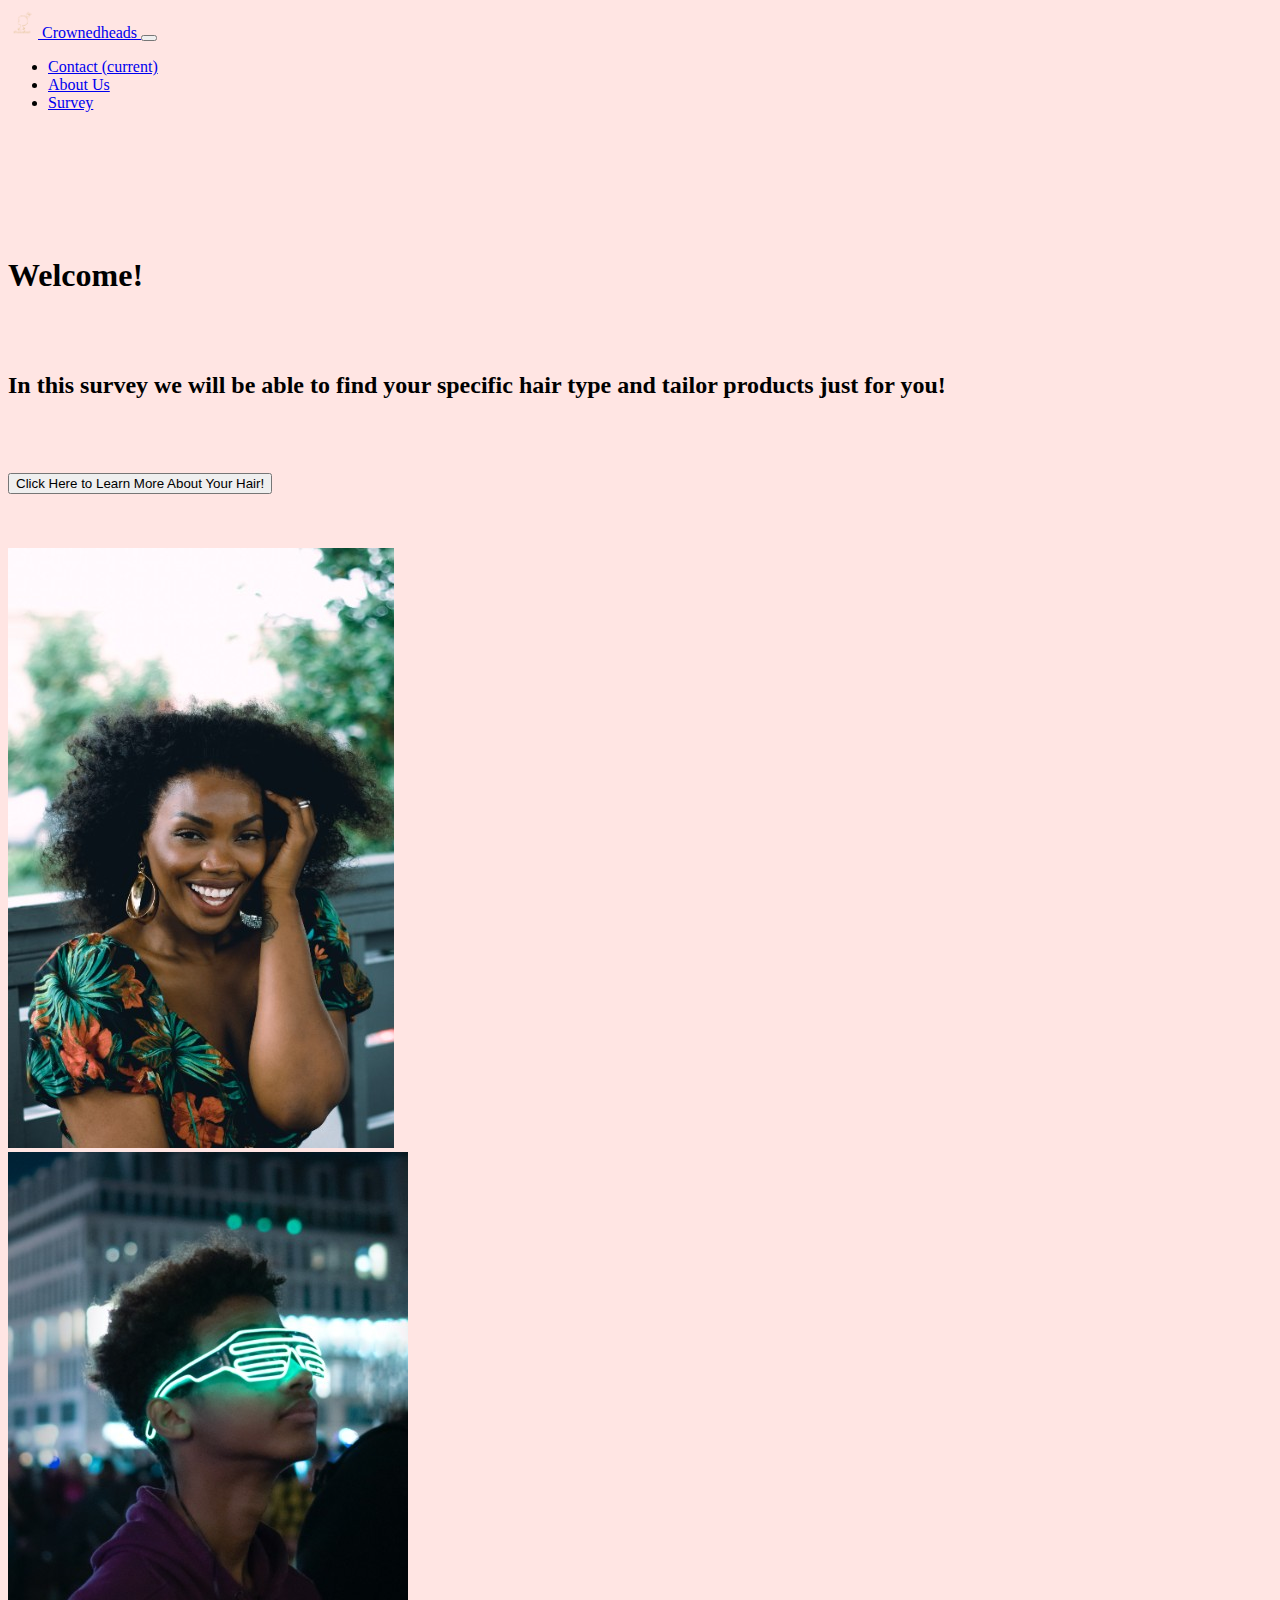
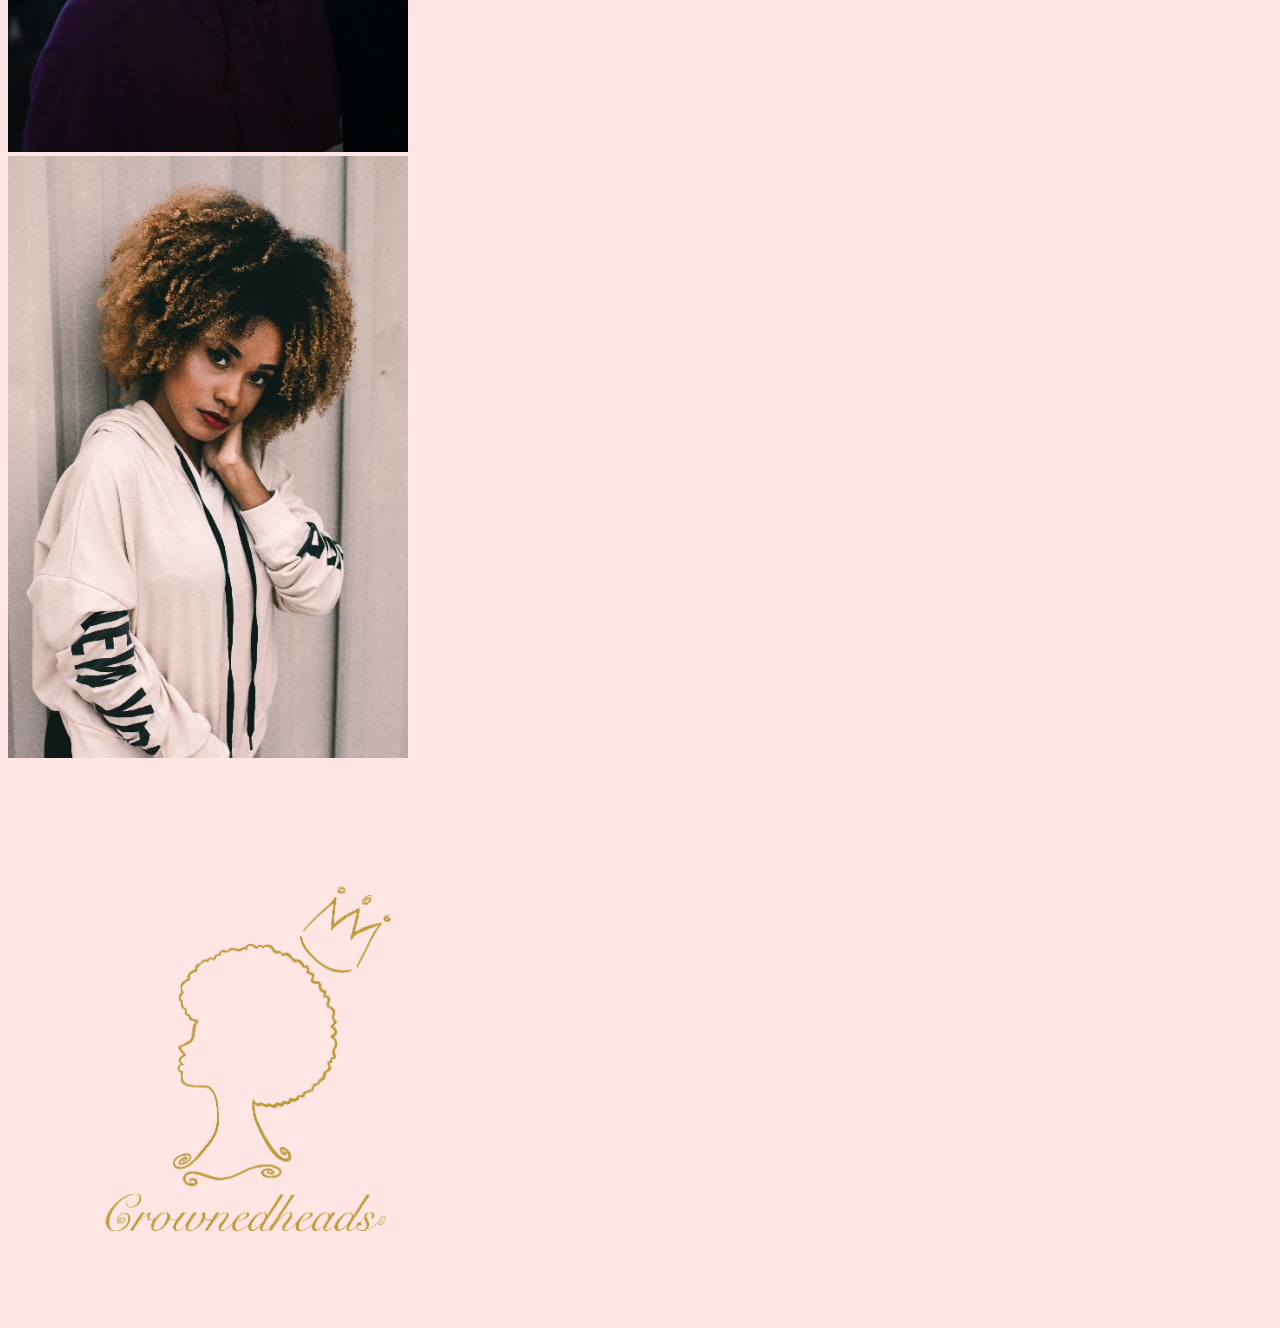
==== index.html @ 31b75c5a "Initial commit" ====
<!DOCTYPE html>
<html>

<head>
	<meta charset="utf-8">
	<meta name="viewport" content="width=device-width">
	<title>repl.it</title>
	<link rel="stylesheet" href="https://stackpath.bootstrapcdn.com/bootstrap/4.5.0/css/bootstrap.min.css" integrity="sha384-9aIt2nRpC12Uk9gS9baDl411NQApFmC26EwAOH8WgZl5MYYxFfc+NcPb1dKGj7Sk"
	 crossorigin="anonymous">
	<link href="style.css" rel="stylesheet" type="text/css" />
</head>

<body class="survey">
	<header>
		<div class="navbar">
			<nav class="navbar navbar-expand-lg navbar-light bg-light">
				<a class="navbar-brand" href="home.html">
					<img class="crown" src="images/Logo.png" width="30" height="30" class="d-inline-block align-top" alt="Crownedheads Logo" loading="lazy">
            Crownedheads
        </a>
        <button class="navbar-toggler" type="button" data-toggle="collapse" data-target="#navbarNav" aria-controls="navbarNav" aria-expanded="false" aria-label="Toggle navigation">
          <span class="navbar-toggler-icon"></span>
        </button>
          <div class="collapse navbar-collapse" id="navbarNav">
            <ul class="navbar-nav">
              <li class="nav-item ">
                <a class="nav-link" href="#">Contact <span class="sr-only">(current)</span></a>
              </li>
              <li class="nav-item">
                <a class="nav-link" href="#">About Us</a>
              </li>
              <li class="nav-item">
                <a class="nav-link" href="index.html">Survey</a>
              </li>
              <!-- <li class="nav-item">
                <a class="nav-link" href="#" tabindex="-1" aria-disabled="true">Disabled</a>
              </li> -->
            </ul>
          </div>
        </nav>
    </div>
    
  </header>
        <div class="container"><br><br><br><br><br><br>
          <div class="Welcome-screen">
            <div class="d-flex justify-content-center">
              <h1 class="Welcome">Welcome!</h1>
            </div><br><br>
            <div class="d-flex justify-content-center">
              <h2 class="welcome-text">In this survey we will be able to find your specific hair type and tailor products just for you!</h2><br><br><br>
            </div>
            <div class="d-flex justify-content-center">
              <a class="start-background" href="survey.html"><button type="button" class="btn btn-secondary btn-lg">Click Here to Learn More About Your Hair!</button></a>
            </div><br><br><br>
          </div>
        </div>
        <div class="container">
          <div class="row">
            <div class="col-4">
              <img class="hairmodel3" src="images/hairmodel3.jpg" alt="Woman with curly hair">
            </div>
            <div class="col-4">
              <img class="hairmodel1" src="images/hairmodel4.jpg" alt="Man with curly hair"><br>
            </div>
            <div class="col-4">
              <img class="hairmodel2" src="images/hairmodel2.jpg" alt="Female with curly hair">
            </div>
          </div>
        </div><br><br><br>
        <!-- Move this to the home page-->
        <div class="container">
          <div class="row">
            <!-- <div class="col"
              <div class="About Us">
                <h1 class="Basic-info">Who are we?</h1><br>
                <h3 class="welcome-text">Lorem ipsum dolor sit amet, consectetur adipiscing elit, sed do eiusmod tempor incididunt ut labore et dolore magna aliqua. Nulla facilisi cras fermentum odio eu feugiat pretium nibh ipsum. Dui nunc mattis enim ut. Viverra adipiscing at in tellus integer feugiat scelerisque varius. Tellus cras adipiscing enim eu. Faucibus ornare suspendisse sed nisi lacus sed viverra.</h3>
              </div>
            </div> -->
            <div class="col"
              <div class="About Us">
                <div class="d-flex justify-content-center">
                  <img class="logo" src="images/Logo.png" alt="Logo(Its a great Logo trust me)"
                </div>
              </div>
            </div>
          </div>
        </div>
        <!-- End of section -->
        <div class="container">
          <div class="row">
            <div class="col"
              <div class="Join Us">
                <!-- <h1>Join Us!</h1><br> -->
              </div>
            </div>
          </div>
        </div>
        <!-- <footer class="bottom">
          
        </footer> -->


          <script src="https://code.jquery.com/jquery-3.5.1.slim.min.js" integrity="sha384-DfXdz2htPH0lsSSs5nCTpuj/zy4C+OGpamoFVy38MVBnE+IbbVYUew+OrCXaRkfj" crossorigin="anonymous"></script>
          <script src="https://cdn.jsdelivr.net/npm/popper.js@1.16.0/dist/umd/popper.min.js" integrity="sha384-Q6E9RHvbIyZFJoft+2mJbHaEWldlvI9IOYy5n3zV9zzTtmI3UksdQRVvoxMfooAo" crossorigin="anonymous"></script>
          <script src="https://stackpath.bootstrapcdn.com/bootstrap/4.5.0/js/bootstrap.min.js" integrity="sha384-OgVRvuATP1z7JjHLkuOU7Xw704+h835Lr+6QL9UvYjZE3Ipu6Tp75j7Bh/kR0JKI" crossorigin="anonymous"></script>
          <script src="script.js"></script>
        
  </body>
</html>
---- style.css ----
.survey {
  background-color:#FFE5E3
}

/* Navigation Bar */
.navbar{
  background-color: #FFE5E3;
}


.example{
  background-color: #FFE5E3;
}

.slide {
  height: 50%;
  width: 100%;
  margin: 10px;
}
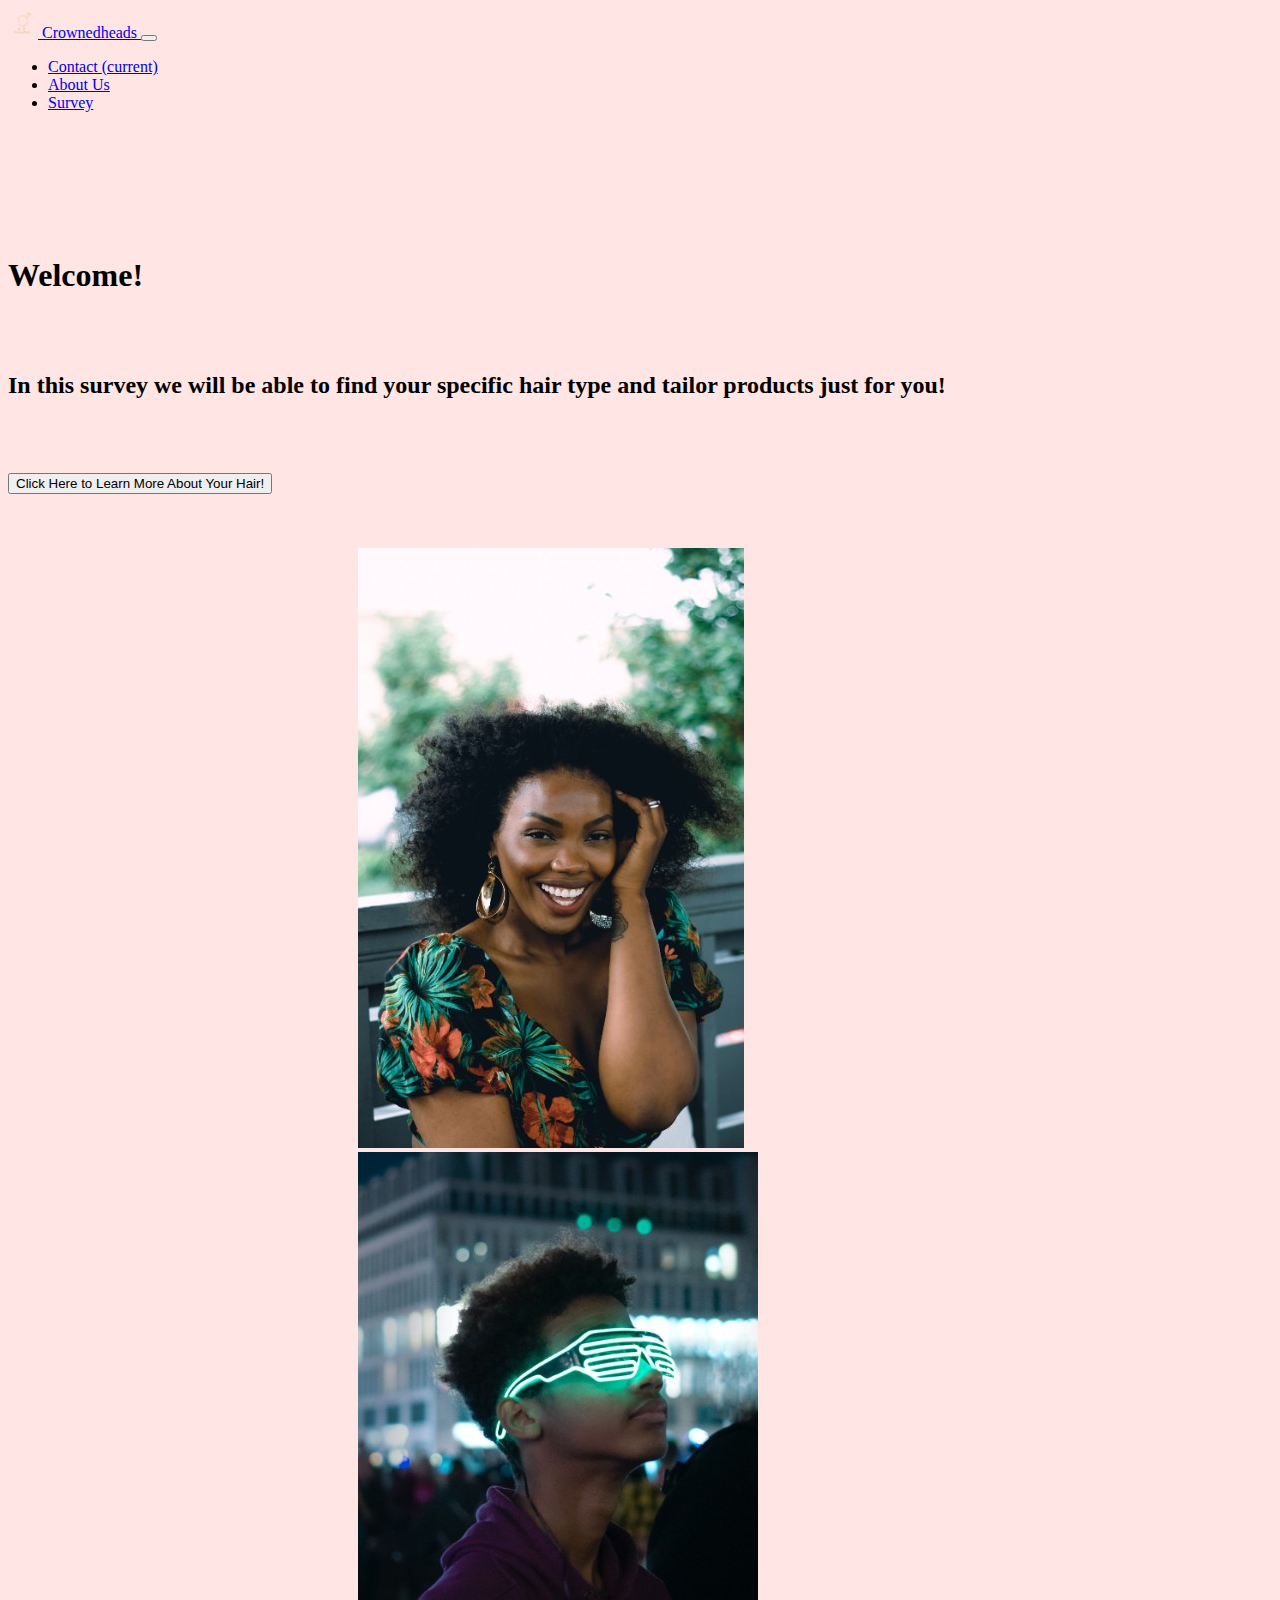
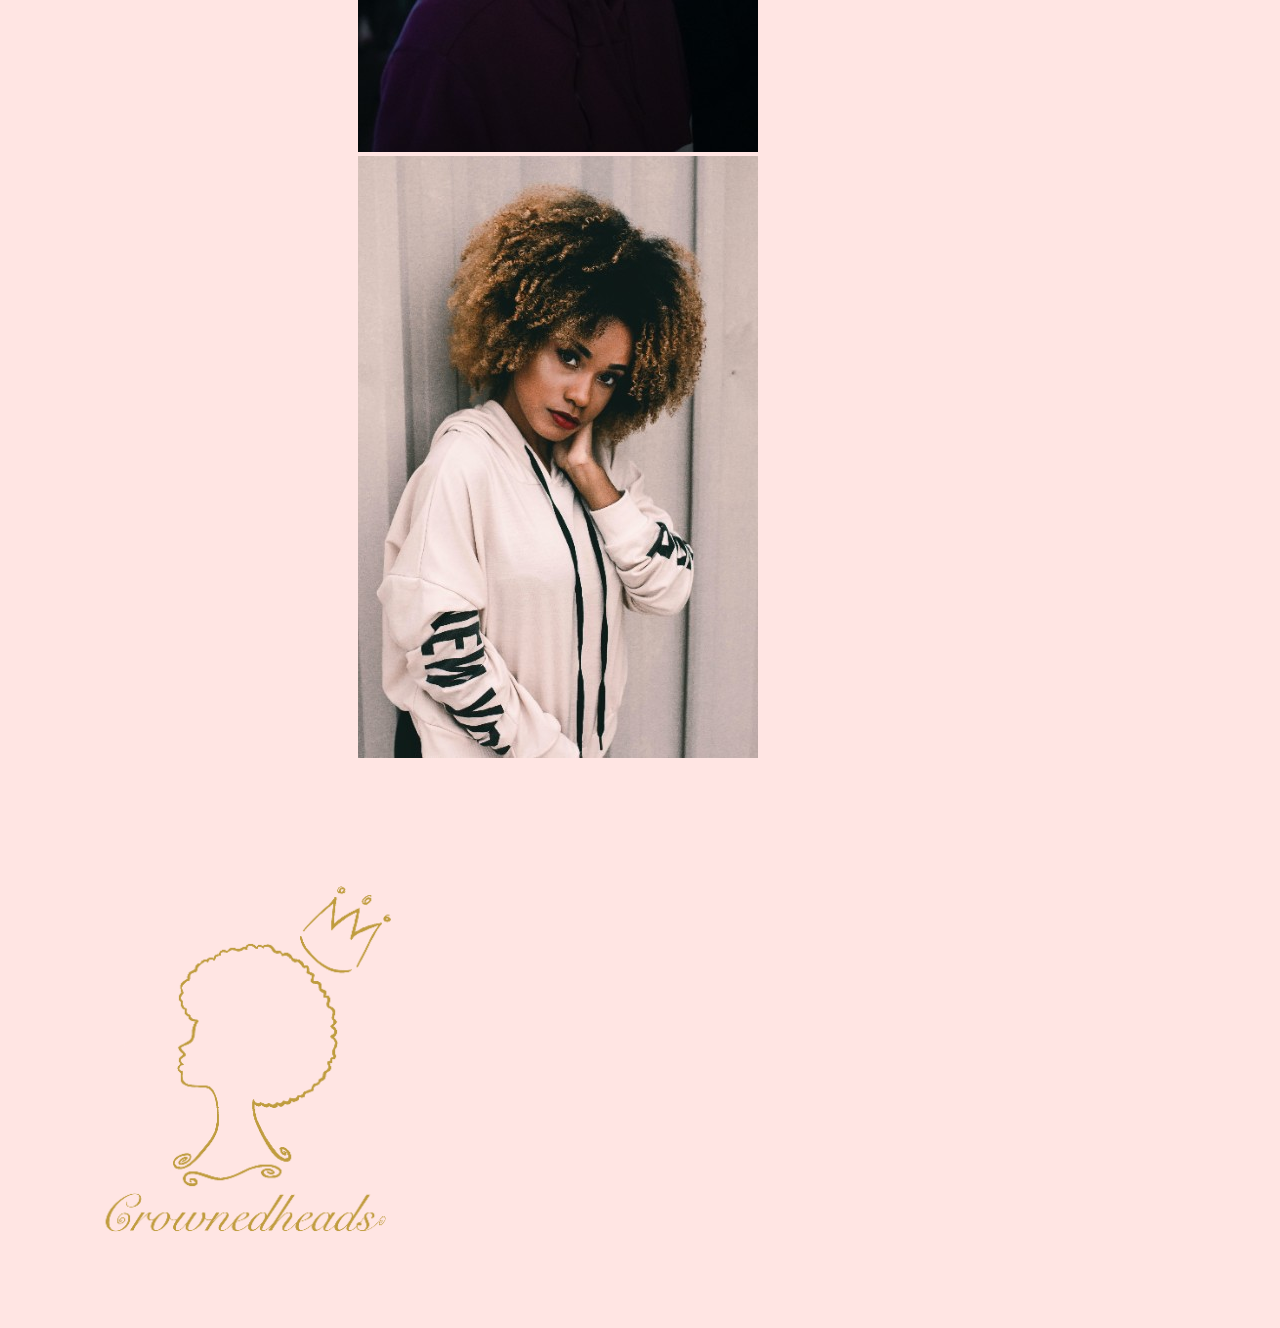
==== commit 00b1bda8: "fixing wavy results again" ====
--- a/index.html
+++ b/index.html
@@ -14,7 +14,7 @@
 	<header>
 		<div class="navbar">
 			<nav class="navbar navbar-expand-lg navbar-light bg-light">
-				<a class="navbar-brand" href="home.html">
+				<a class="navbar-brand" href="https://crownedheadswebsite.taliacampbell.repl.co/">
 					<img class="crown" src="images/Logo.png" width="30" height="30" class="d-inline-block align-top" alt="Crownedheads Logo" loading="lazy">
             Crownedheads
         </a>
@@ -24,10 +24,10 @@
           <div class="collapse navbar-collapse" id="navbarNav">
             <ul class="navbar-nav">
               <li class="nav-item ">
-                <a class="nav-link" href="#">Contact <span class="sr-only">(current)</span></a>
+                <a class="nav-link" href="https://crownedheadswebsite.taliacampbell.repl.co/contact.html">Contact <span class="sr-only">(current)</span></a>
               </li>
               <li class="nav-item">
-                <a class="nav-link" href="#">About Us</a>
+                <a class="nav-link" href="https://crownedheadswebsite.taliacampbell.repl.co/about.html">About Us</a>
               </li>
               <li class="nav-item">
                 <a class="nav-link" href="index.html">Survey</a>
@@ -54,19 +54,27 @@
             </div><br><br><br>
           </div>
         </div>
-        <div class="container">
-          <div class="row">
-            <div class="col-4">
-              <img class="hairmodel3" src="images/hairmodel3.jpg" alt="Woman with curly hair">
+        <div class="surveyphotos"
+          <div class="container">
+            <div class="row">
+              <div class="model-3">
+                <div class="col-4">
+                  <img class="hairmodel3" src="images/hairmodel3.jpg" alt="Woman with curly hair">
+                </div>
+              </div>
+              <div class="model-4">
+                <div class="col-4">
+                  <img class="hairmodel1" src="images/hairmodel4.jpg" alt="Man with curly hair"><br>
+                </div>
+              </div>
+              <div class="model-2">
+                <div class="col-4">
+                  <img class="hairmodel2" src="images/hairmodel2.jpg" alt="Female with curly hair">
+                </div>
+              </div>
             </div>
-            <div class="col-4">
-              <img class="hairmodel1" src="images/hairmodel4.jpg" alt="Man with curly hair"><br>
-            </div>
-            <div class="col-4">
-              <img class="hairmodel2" src="images/hairmodel2.jpg" alt="Female with curly hair">
-            </div>
-          </div>
-        </div><br><br><br>
+          </div><br><br><br>
+        </div>
         <!-- Move this to the home page-->
         <div class="container">
           <div class="row">
--- a/style.css
+++ b/style.css
@@ -1,5 +1,13 @@
+body{
+  background-color: #FFE5E3
+}
+
+html {
+  background-color: #FFE5E3;
+}
+
 .survey {
-  background-color:#FFE5E3
+  background-color:#FFE5E3;
 }
 
 /* Navigation Bar */
@@ -16,4 +24,193 @@
   height: 50%;
   width: 100%;
   margin: 10px;
-}+}
+
+
+input[type=text] {
+  padding: 12px 20px;
+  margin: 50px 0px;
+  box-sizing: border-box;
+  border: 3px solid #ccc;
+  -webkit-transition: 0.5s;
+  transition: 0.5s;
+  outline: none;
+  position: relative;
+  width: 45%;
+  margin-top: 5px;
+
+}
+
+input[type=text]:focus {
+  border: 3px solid #555;
+
+}
+
+#top1{
+  margin-left: 15%;
+  margin-right: 15%;
+}
+label{
+    display: block;
+
+}
+
+.radioBtn{
+ visibility:hidden;
+
+}
+
+.questionDesign {
+  
+  padding: 5px;
+  text-align: center;
+
+
+
+}
+
+#wavyResults{
+ text-align:center;
+  background-color: #ffdbd9; /* Green */
+  border: none;
+  color: white;
+  padding: 20px;
+  text-decoration: none;
+  display: center;
+  font-size: 25px;
+  margin: 4px 2px;
+  cursor: pointer;
+  border-radius: 12px;
+  margin-left: 25%;
+  margin-right: 25%
+
+}
+
+ #curlyResults{
+  background-color: #ffdbd9; /* Green */
+  border: none;
+  color: white;
+  padding: 20px;
+  text-align: center;
+  text-decoration: none;
+  display: center;
+  font-size: 25px;
+  margin: 4px 2px;
+  cursor: pointer;
+  border-radius: 12px;
+  margin-left: 25%;
+  margin-right: 25%
+
+} 
+
+#kinkyResults{
+  background-color: #ffdbd9; /* Green */
+  border: none;
+  color: white;
+  padding: 20px;
+  text-align: center;
+  text-decoration: none;
+  display: center;
+  font-size: 25px;
+  margin: 4px 2px;
+  cursor: pointer;
+  border-radius: 12px;
+  margin-left: 25%;
+  margin-right: 25%
+}
+
+.threea-hair {
+  max-width: 250px;
+  height: 250px;
+}
+
+.threeb-hair {
+  max-width: 250px;
+  height: 250px;
+}
+
+.threec-hair {
+  max-width: 250px;
+  height: 250px;
+}
+
+.foura-hair {
+  max-width: 250px;
+  height: 250px;
+}
+
+.fourb-hair {
+  max-width: 250px;
+  height: 250px;
+}
+
+.fourc-hair {
+  max-width: 250px;
+  height: 250px;
+}
+
+.twoa-hair {
+  max-width: 250px;
+  height: 250px;
+}
+
+.twob-hair {
+  max-width: 250px;
+  height: 250px;
+}
+
+.twoc-hair {
+  max-width: 250px;
+  height: 250px;
+}
+
+.surveyphotos {
+  margin-left: 350px;
+}
+
+/* .model-4 {
+  border: solid 1px black;
+} */ 
+
+/* .model-3 {
+  margin-left: -175px;
+} */
+
+/* .model-2{
+  margin-right: 100px;
+}
+*/
+
+#backBtn1 {
+  background-color: #6c757c; /* Green */
+  border: none;
+  color: white;
+  padding: 16px 32px;
+  text-align: center;
+  text-decoration: none;
+  display: inline-block;
+  font-size: 16px;
+  margin: auto auto;
+  transition-duration: 0.4s;
+  cursor: pointer;
+  border-radius: 12px;
+  margin-top: 15px;
+
+
+}
+
+#backBtn1:hover{
+  background-color: #7d8991;
+  color: white;
+  border: 2px solid #6c757c;
+}
+
+
+
+
+
+
+
+
+
+
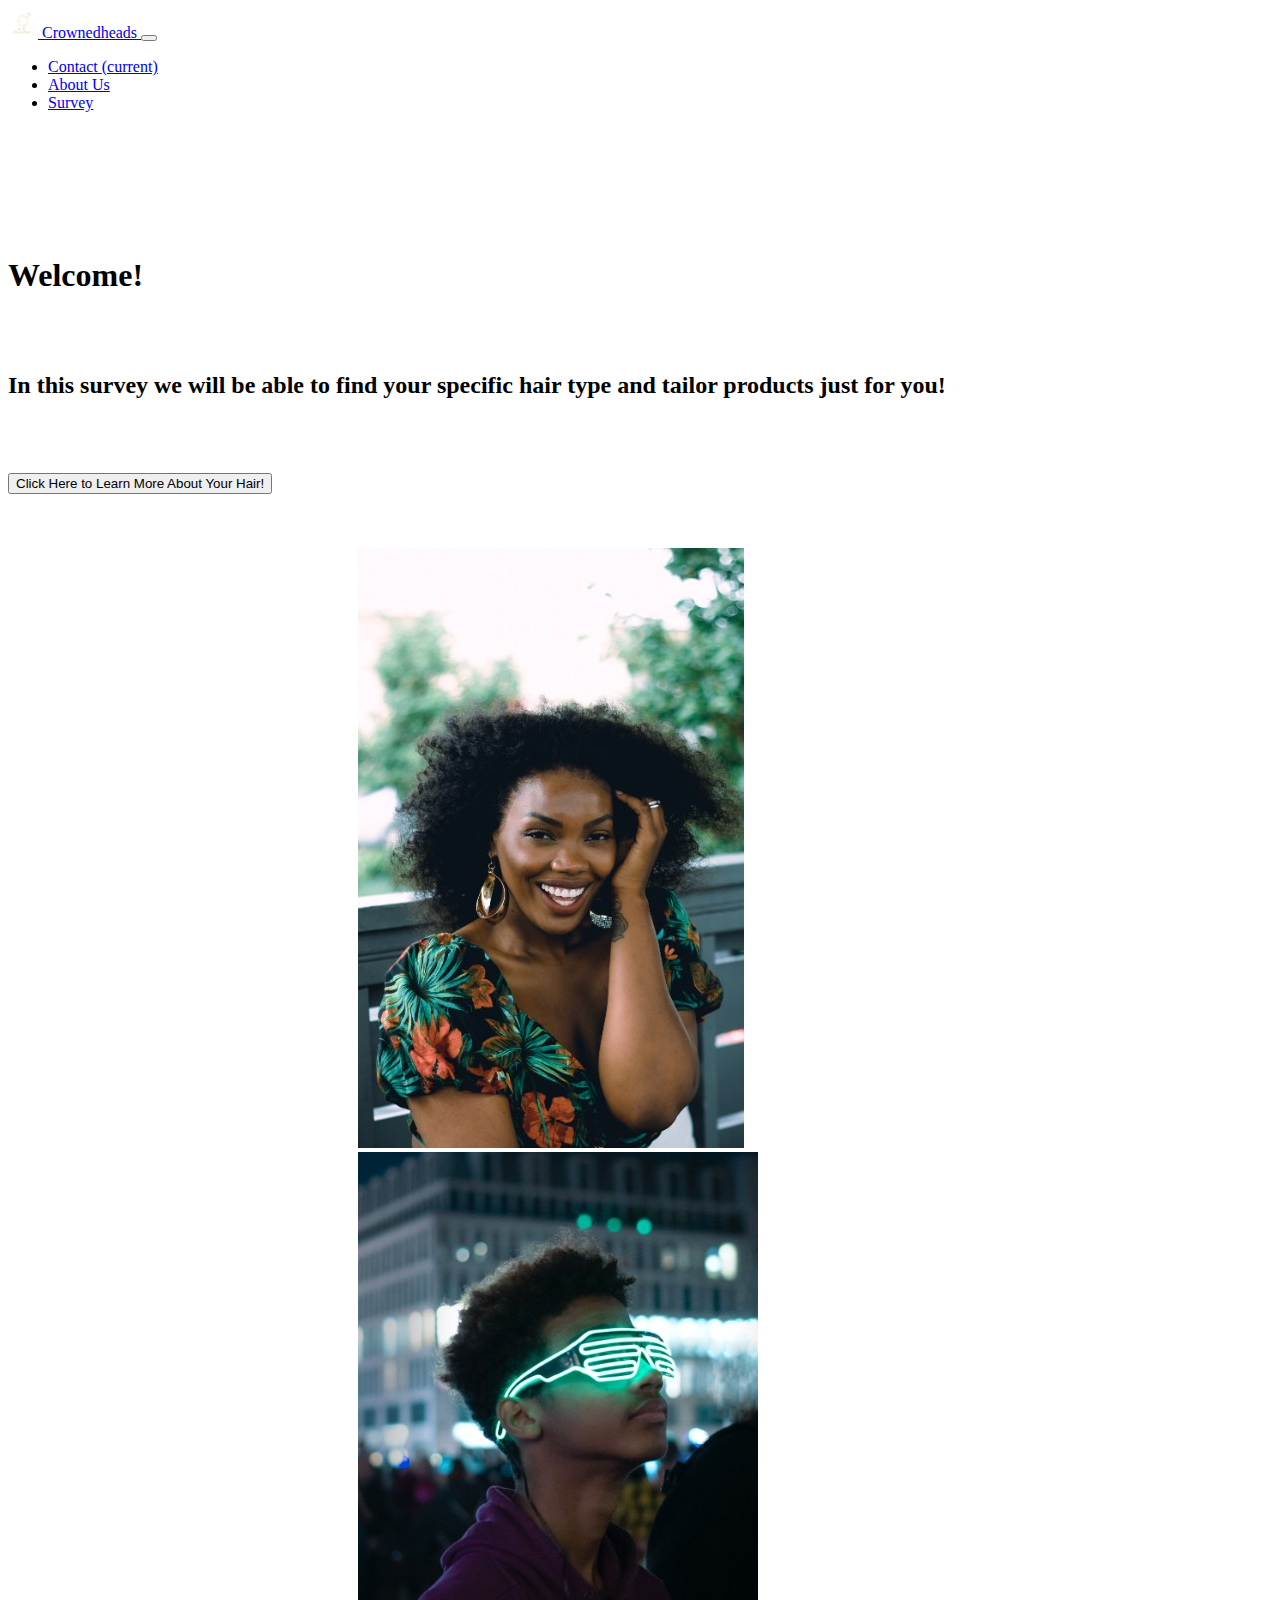
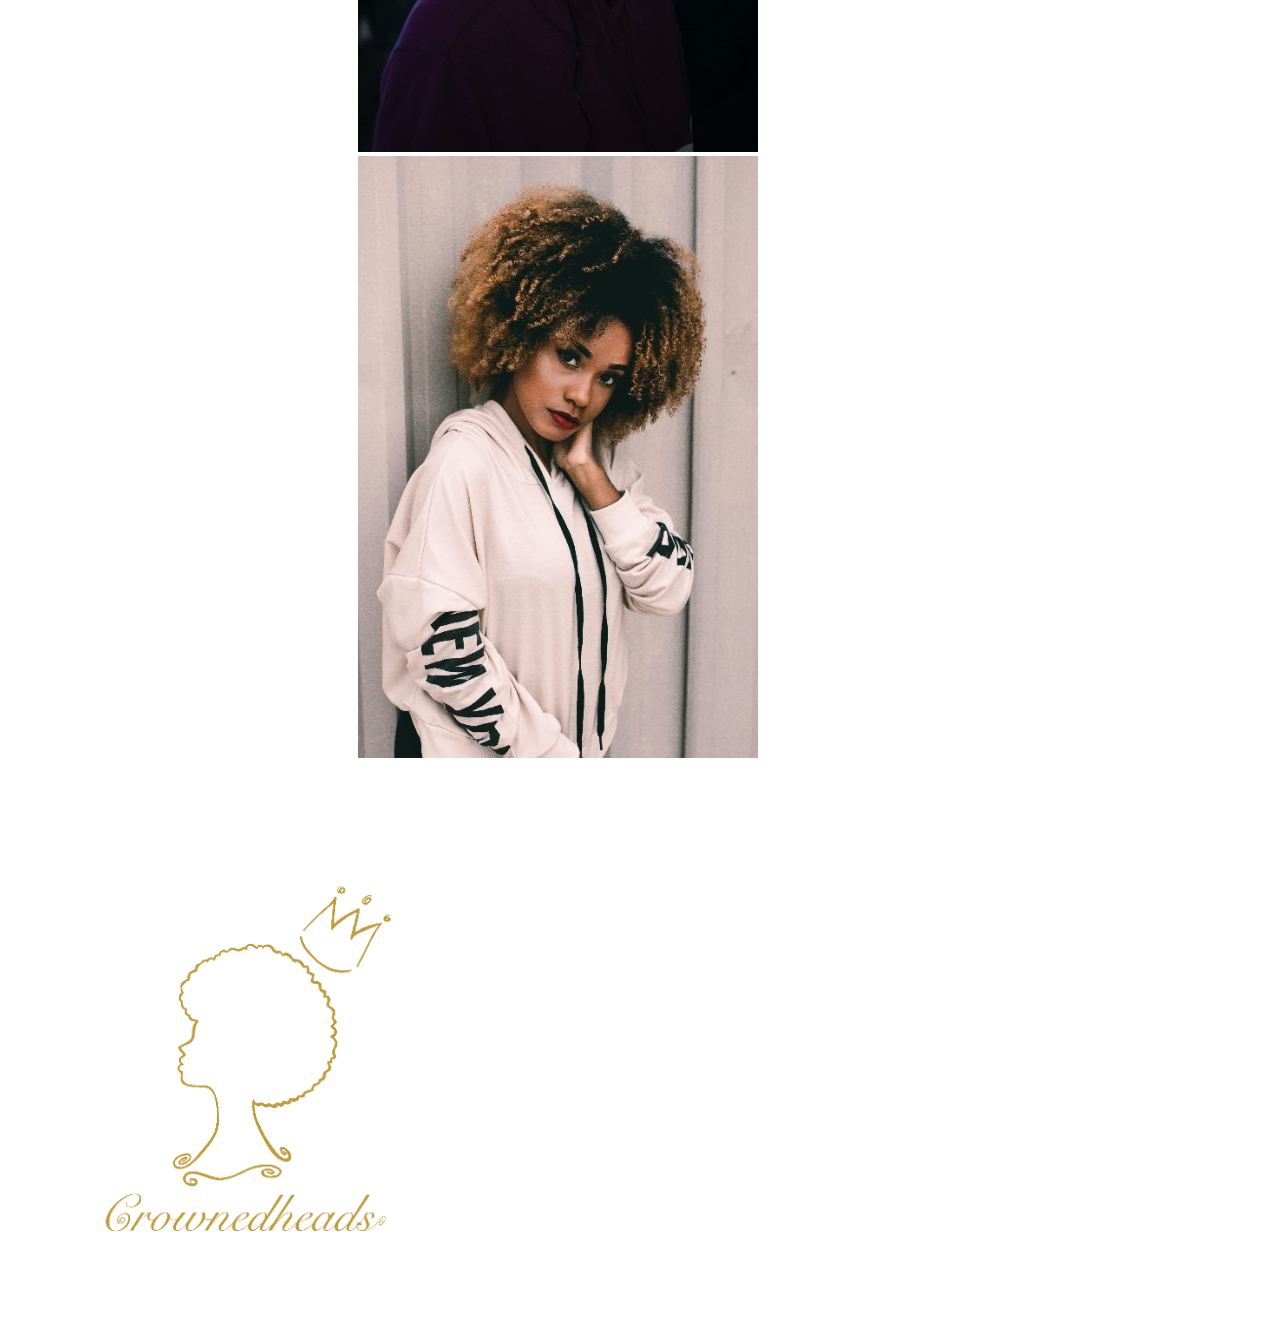
==== commit 222daf0f: "things listed horizontally + new html for boxes" ====
--- a/index.html
+++ b/index.html
@@ -50,7 +50,7 @@
               <h2 class="welcome-text">In this survey we will be able to find your specific hair type and tailor products just for you!</h2><br><br><br>
             </div>
             <div class="d-flex justify-content-center">
-              <a class="start-background" href="survey.html"><button type="button" class="btn btn-secondary btn-lg">Click Here to Learn More About Your Hair!</button></a>
+              <a class="start-background" href="curlyresults.html"><button type="button" class="btn btn-secondary btn-lg">Click Here to Learn More About Your Hair!</button></a>
             </div><br><br><br>
           </div>
         </div>
--- a/style.css
+++ b/style.css
@@ -1,23 +1,23 @@
 body{
-  background-color: #FFE5E3
+  background-color: transparent;
 }
 
 html {
-  background-color: #FFE5E3;
+  background-color: transparent;
 }
 
 .survey {
-  background-color:#FFE5E3;
+  background-color:transparent;
 }
 
 /* Navigation Bar */
 .navbar{
-  background-color: #FFE5E3;
+  background-color: transparent;
 }
 
 
 .example{
-  background-color: #FFE5E3;
+  background-color: transparent;
 }
 
 .slide {
@@ -50,11 +50,11 @@
   margin-left: 15%;
   margin-right: 15%;
 }
-label{
+/*label{
     display: block;
 
 }
-
+*/
 .radioBtn{
  visibility:hidden;
 
@@ -87,7 +87,7 @@
 }
 
  #curlyResults{
-  background-color: #ffdbd9; /* Green */
+  background-color: #000000; /* Green */
   border: none;
   color: white;
   padding: 20px;
@@ -97,14 +97,13 @@
   font-size: 25px;
   margin: 4px 2px;
   cursor: pointer;
-  border-radius: 12px;
   margin-left: 25%;
   margin-right: 25%
 
 } 
 
 #kinkyResults{
-  background-color: #ffdbd9; /* Green */
+  background-color: #000000; /* Green */
   border: none;
   color: white;
   padding: 20px;
@@ -114,7 +113,6 @@
   font-size: 25px;
   margin: 4px 2px;
   cursor: pointer;
-  border-radius: 12px;
   margin-left: 25%;
   margin-right: 25%
 }
@@ -168,34 +166,38 @@
   margin-left: 350px;
 }
 
-/* .model-4 {
-  border: solid 1px black;
+.model-4 {
+  width: 20% ;
+  height: 50% ;
 } */ 
 
-/* .model-3 {
-  margin-left: -175px;
-} */
-
-/* .model-2{
+ .model-3 {
+  width: 20%;
+  height: 50% ;
+} 
+
+.model-2{
+  width: 20%;
+  height: 50% ;
   margin-right: 100px;
 }
-*/
+
 
 #backBtn1 {
   background-color: #6c757c; /* Green */
   border: none;
   color: white;
-  padding: 16px 32px;
-  text-align: center;
-  text-decoration: none;
-  display: inline-block;
+  padding: 20px;
+  text-align: center;
+  text-decoration: none;
+  display: center;
   font-size: 16px;
-  margin: auto auto;
+  margin: 4px 2px;
   transition-duration: 0.4s;
   cursor: pointer;
   border-radius: 12px;
-  margin-top: 15px;
-
+  margin-left: 2%;
+  margin-right: 15%;
 
 }
 
@@ -205,12 +207,54 @@
   border: 2px solid #6c757c;
 }
 
-
-
-
-
-
-
-
-
-
+.text {
+  size: 30px;
+  font-family: 'Barlow', sans-serif;
+}
+
+.radio-curl {
+  size: 30px;
+  font-family: 'Barlow', sans-serif;
+}
+
+.radio-kinky {
+  size: 30px;
+  font-family: 'Barlow', sans-serif;
+}
+
+.radio-wavy {
+  size: 30px;
+  font-family: 'Barlow', sans-serif;
+}
+
+.porosity-choice{
+  size: 30px;
+  font-family: 'Barlow', sans-serif;
+}
+
+.video {
+  color: #6828A1;
+}
+
+.video:hover {
+  color: #2e2be2;
+}
+
+
+.frizz-choice {
+  size: 30px;
+  font-family: 'Barlow', sans-serif;
+}
+
+.heat-choice {
+  size: 30px;
+  font-family: 'Barlow', sans-serif;
+}
+
+.growth-choice {
+  size: 30px;
+  font-family: 'Barlow', sans-serif;
+}
+
+
+
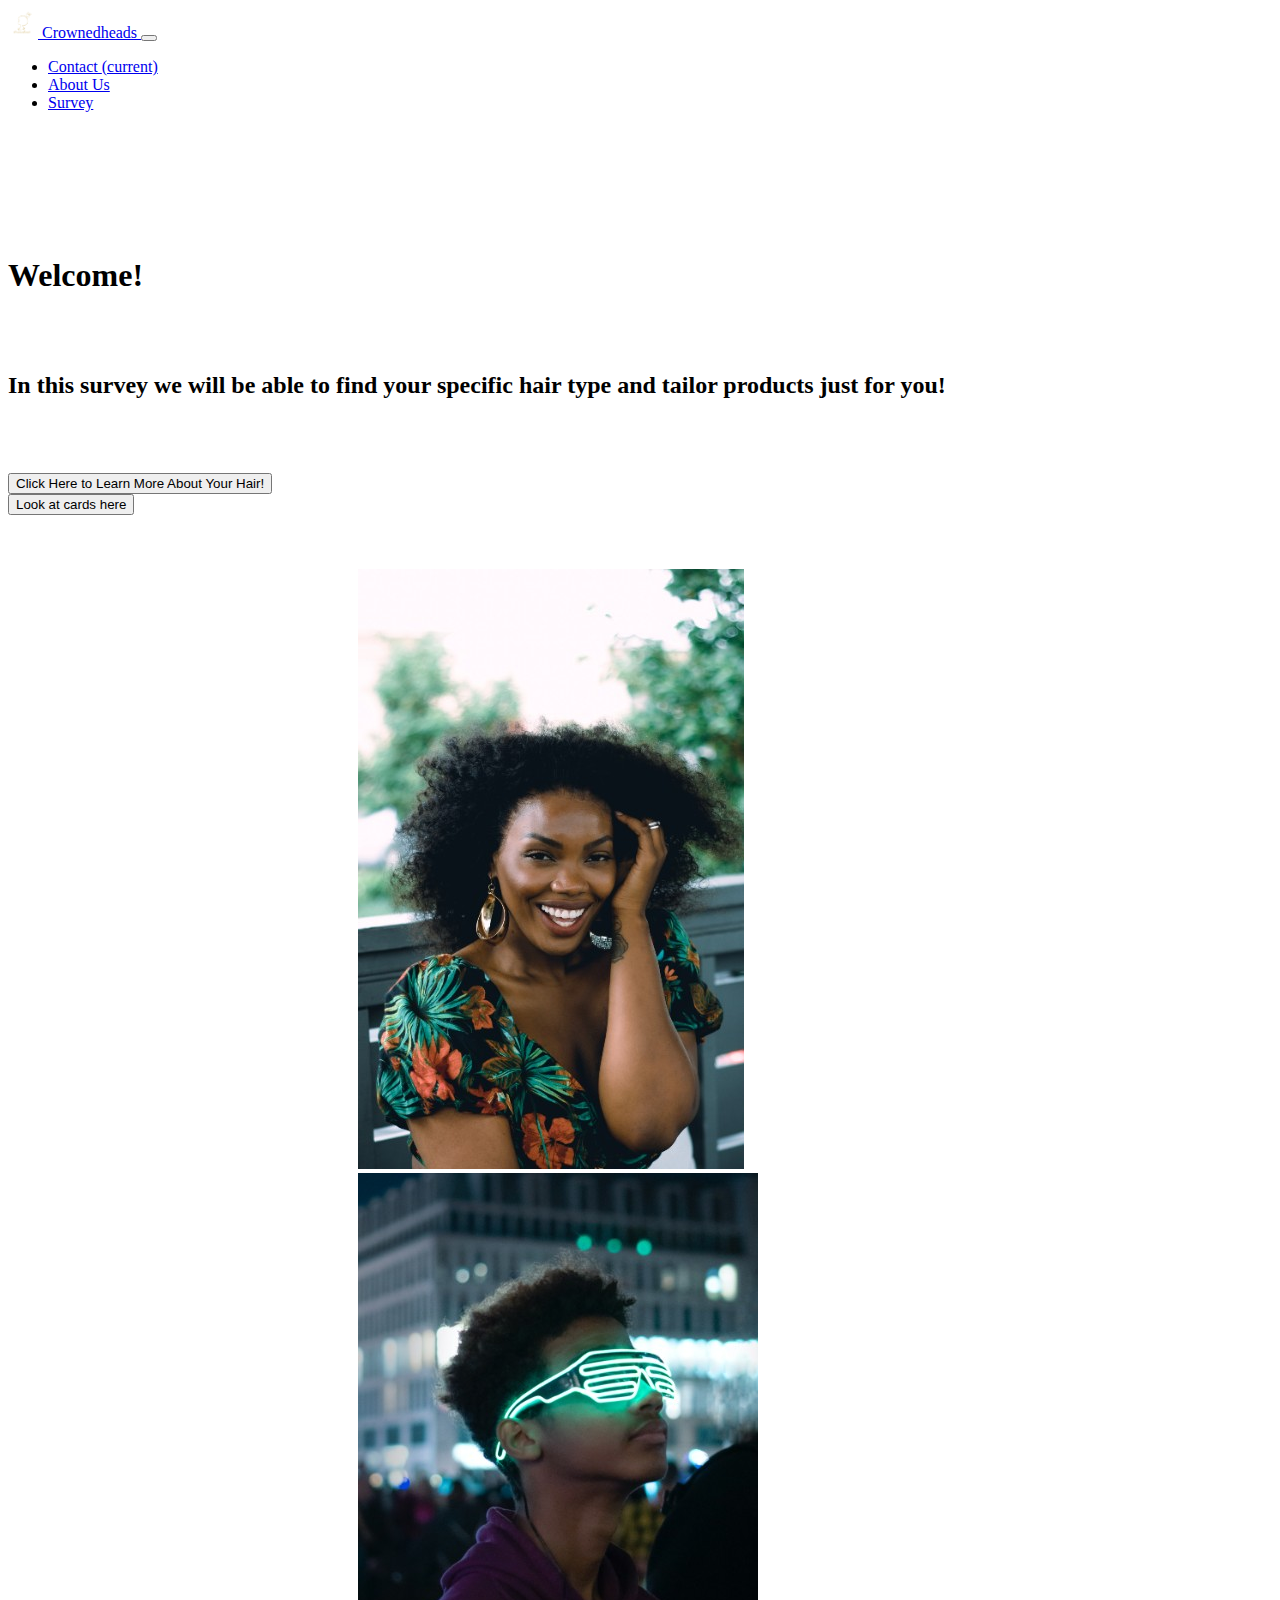
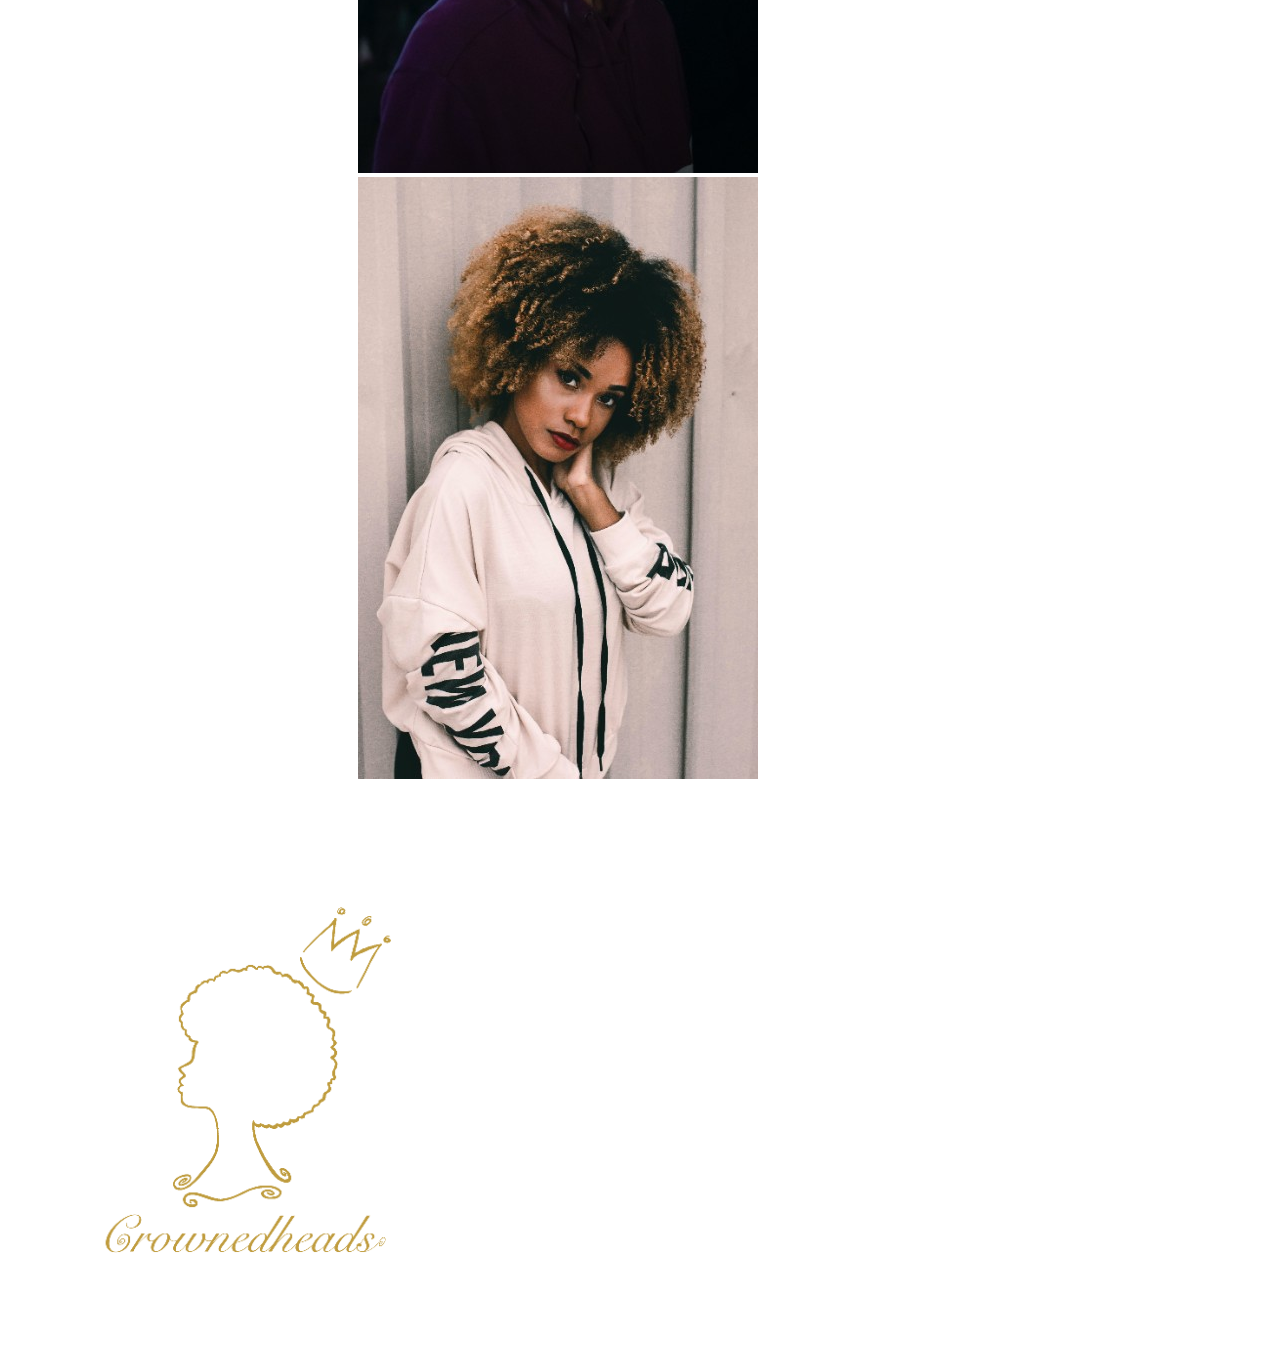
==== commit 628c8987: "fixing the cards" ====
--- a/index.html
+++ b/index.html
@@ -50,7 +50,10 @@
               <h2 class="welcome-text">In this survey we will be able to find your specific hair type and tailor products just for you!</h2><br><br><br>
             </div>
             <div class="d-flex justify-content-center">
-              <a class="start-background" href="curlyresults.html"><button type="button" class="btn btn-secondary btn-lg">Click Here to Learn More About Your Hair!</button></a>
+              <a class="start-background" href="survey.html"><button type="button" class="btn btn-secondary btn-lg">Click Here to Learn More About Your Hair!</button></a>
+            </div>
+            <div class="d-flex justify-content-center">
+              <a class="start-background" href="curlyresults.html"><button type="button" class="btn btn-secondary btn-lg">Look at cards here</button></a>
             </div><br><br><br>
           </div>
         </div>
